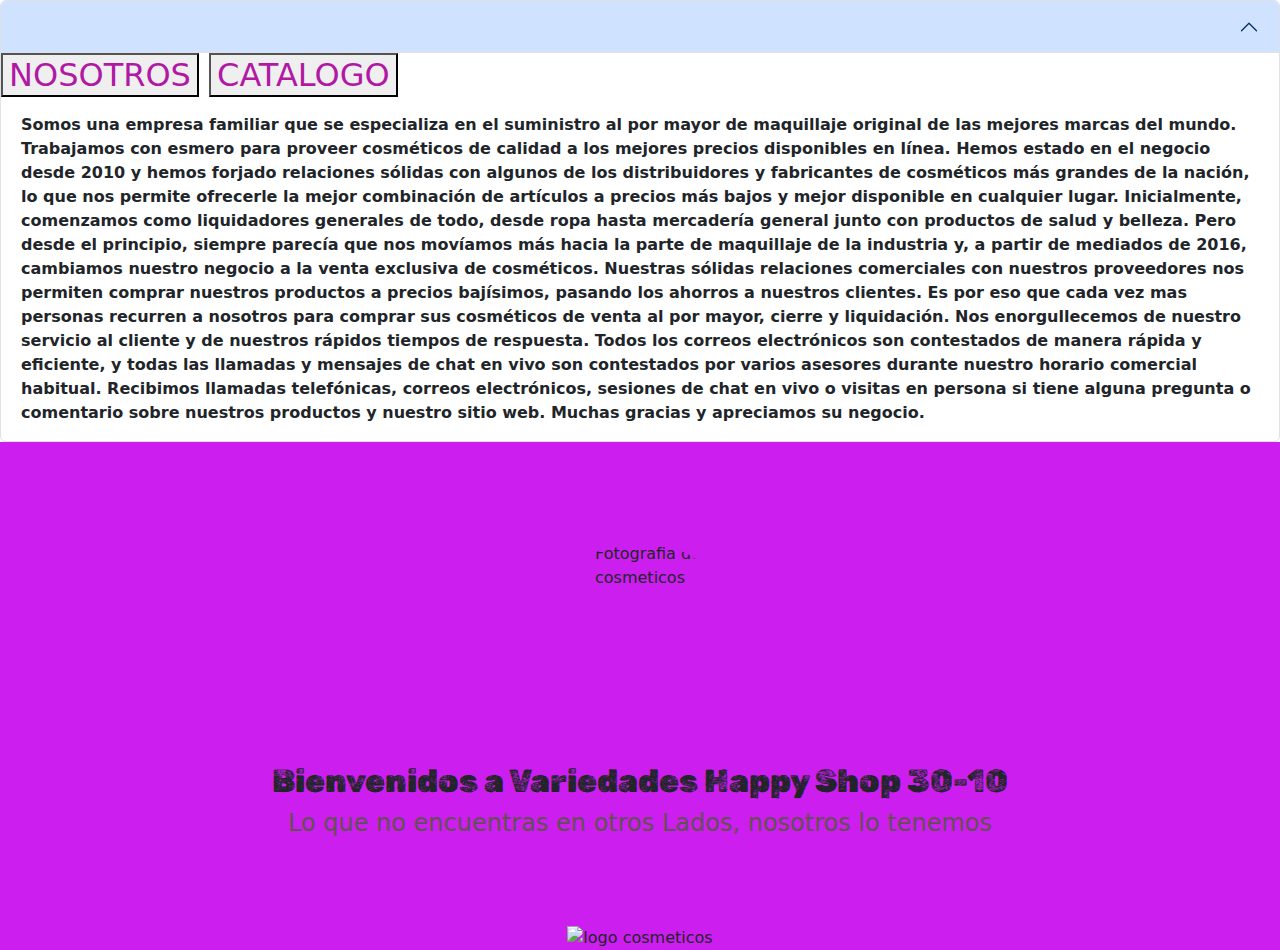
==== index.html @ dd20b719 "se crea el proyecto de boostrap" ====
<!DOCTYPE html>
<html lang="en">

<head>
  <meta charset="UTF-8">
  <meta http-equiv="X-UA-Compatible" content="IE=edge">
  <meta name="viewport" content="width=device-width, initial-scale=1.0">

  <meta name="author" content="Dionel Lastro Lázaro">
  <meta name="description" content="Proyecto Boostrap">
  <title>Trabajo con Boostrap</title>
  <script src="/mustra.js" ></script>

  <link rel="stylesheet" href="https://cdn.jsdelivr.net/npm/bootstrap@5.2.3/dist/css/bootstrap.min.css">


  <link rel="icon" type="image/x-icon" href="/img/happy.icon">

  <link rel="stylesheet" href="/style.css">

  <link rel="preconnect" href="https://fonts.googleapis.com">
  <link rel="preconnect" href="https://fonts.gstatic.com" crossorigin>
  <link href="https://fonts.googleapis.com/css2?family=Quicksand&family=Rubik+Dirt&family=Share+Tech+Mono&display=swap"
    rel="stylesheet">

  <link rel="stylesheet" href="https://cdn.jsdelivr.net/npm/bootstrap-icons@1.10.2/font/bootstrap-icons.css">
</head>

<body>

  <header>
    <div class="accordion" id="accordionExample">
      <div class="accordion-item">
        <h2 class="accordion-header" id="headingOne">
          <button class="accordion-button" type="button" data-bs-toggle="collapse" data-bs-target="#collapseOne" aria-expanded="true" aria-controls="collapseOne">
            <button class="boton" onclick="nosotros()">NOSOTROS</button>
            <button class="boton" onclick="catalogo()">CATALOGO</button>
  
          </button>
        </h2>
        <div id="collapseOne" class="accordion-collapse collapse show" aria-labelledby="headingOne" data-bs-parent="#accordionExample">
          <div class="accordion-body">
            <strong>Somos una empresa familiar que se especializa en el suministro al por mayor de maquillaje original de las mejores marcas del mundo.

              Trabajamos con esmero para proveer cosméticos de calidad a los mejores precios disponibles en línea.
              
              Hemos estado en el negocio desde 2010 y hemos forjado relaciones sólidas con algunos de los distribuidores y fabricantes de cosméticos más grandes de la nación, lo que nos permite ofrecerle la mejor combinación de artículos a precios más bajos y mejor disponible en cualquier lugar.
              
              Inicialmente, comenzamos como liquidadores generales de todo, desde ropa hasta mercadería general junto con productos de salud y belleza. Pero desde el principio, siempre parecía que nos movíamos más hacia la parte de maquillaje de la industria y, a partir de mediados de 2016, cambiamos nuestro negocio a la venta exclusiva de cosméticos.
              
              Nuestras sólidas relaciones comerciales con nuestros proveedores nos permiten comprar nuestros productos a precios bajísimos, pasando los ahorros a nuestros clientes. Es por eso que cada vez mas personas recurren a nosotros para comprar sus cosméticos de venta al por mayor, cierre y liquidación.
              
              Nos enorgullecemos de nuestro servicio al cliente y de nuestros rápidos tiempos de respuesta. Todos los correos electrónicos son contestados de manera rápida y eficiente, y todas las llamadas y mensajes de chat en vivo son contestados por varios asesores durante nuestro horario comercial habitual.
              
              Recibimos llamadas telefónicas, correos electrónicos, sesiones de chat en vivo o visitas en persona si tiene alguna pregunta o comentario sobre nuestros productos y nuestro sitio web. Muchas gracias y apreciamos su negocio.</strong>
          </div>
        </div>
      
      </div>
    </div>
  
  </header>


  <main>

    <section class="hero">
      <div class="hero-principal d-flex flex-column justify-content-center align-items-center">
        <img class="cosmeticos rounded-circle" src="/img/imagen4.webp"
          alt="Fotografia de cosmeticos">
        <h1 class="texto">Bienvenidos a Variedades Happy Shop 30-10</h1>
        <h2>Lo que no encuentras en otros Lados, nosotros lo tenemos</h2>
      </div>
      <div>
        <img class="hero-inferior-imagen img-fluid" src="/img/imagen9.jpg" alt="logo cosmeticos">
      </div>
    </section>
  

  <script src="https://cdn.jsdelivr.net/npm/bootstrap@5.2.3/dist/js/bootstrap.bundle.min.js"></script>
</body>

</html>
---- style.css ----
section {
    display: flex;
    flex-direction: column;
    align-items: center;
    justify-content: center;
}

.inicio{
    font-size: 35px;
    color: rgb(255, 255, 255);
}

h1 {
    font-size: 2rem;
    font-family: 'Rubik Dirt', cursive, monospace;
}
.accordion-button{
    background-color: #b118a4;
}

.boton{
    color: #b118a4;
}

.seccion-clara :hover{
    background-color: transparent ;
    color: rgb(199, 35, 221);

}

.seccion-titulo {
    font-size: 2rem;
    padding: 40px 0;
    font-family: 'Rubik Dirt', cursive, monospace;
}

.seccion-descripcion {
    font-size: 1.2rem;
    color: #584e4e;
}

.seccion-texto {
    font-size: 1.3rem;
}

.btn-info {

    margin: 50px;
}

.navbar {
margin-top: 5px;

}





.hero {
    background-color: #d214b6;
    min-height: 450px;
    text-align: center;
    margin: solid 3px;
background-color: #cd1ef0;
}

.hero-principal {
    padding: 5rem;
}

.cosmeticos {
    width: 200px;
    height: 200px;
    margin: 20px;

}

.hero-principal h2 {
    font-size: 1.5rem;
    color: #615151;
}

.nosotros {
    height: 200px;
    padding: 10px;
    max-width: 600px;
} 

.nosotros .contenedor {
  
    text-align: center;
}

.experiencia {
    padding: 40px 40px 60px 40px;
}

.experiencia .columna {
    padding: 20px;
  
    border: 5px solid #8080804d;
    display: flex;
    flex-direction: column;
    align-items: center;

 
    transition: all 0.5s ease-in;
}




.testimonios {
    padding: 40px 40px 80px 40px;
}

.testimonios .carousel{
    max-width: 800px;
}

.carousel-item{
    height: 500px;
}

.carousel-item .container{
    width: 100%;
    height: 100%;
    display: flex;
    flex-direction: column;
    align-items: center;
    justify-content: center;
}
.testimonio-imagen {
    height: 200px;
    width: 200px;
    margin: 10px 10px 20px 10px;
    border-radius: 10% 50%;
}

.testimonio-texto {
    max-width: 70%;
    font-size: 20px;
    text-align: center;
    font-family: 'Share Tech Mono', monospace;
}






.belleza .columna:hover {
    color: white;
    background-color: rgb(47, 51, 32);
}

.belleza i {
    font-size: 2.5rem;
    color: #7ade30;
    background-color: #b118a4;
    padding: 8px 19px;
    border-radius: 50%;
}

.experiencia-titulo {
    font-size: 25px;
    font-weight: bold;
    margin: 10px 0;
}

.badges-contenedor {
    font-size: 25px;
    font-weight: bold;
    margin: 10px 0;
}

.badge {
    margin: 5px;
}





.proyectos-recientes {
    padding: 40px;
}

.proyectos-recientes img {
    height: 100%;
    width: 100%;
    padding: 10px;
    border-radius: 20px;
    display: block;
}

.proyectos-contenedor {
    padding-top: 60px;
    margin-bottom: 40px;
 
}

.overlay {
    
    opacity: 0;
    position: absolute;
    top: 50%;
    left: 50%;
    transform: translate(-50%, -50%);
    text-align: center;
}

.overlay p {
    font-size: 25px;
    font-weight: bold;
    margin-bottom: 0;
}



.proyecto {
    position: relative;
}


.proyecto:hover img {
    opacity: 0.2;
}

.proyecto:hover .overlay {
    opacity: 1;
}


.overlay i {
    color: rgb(233, 22, 216);
    font-size: 45px;
    margin: 10px;
}
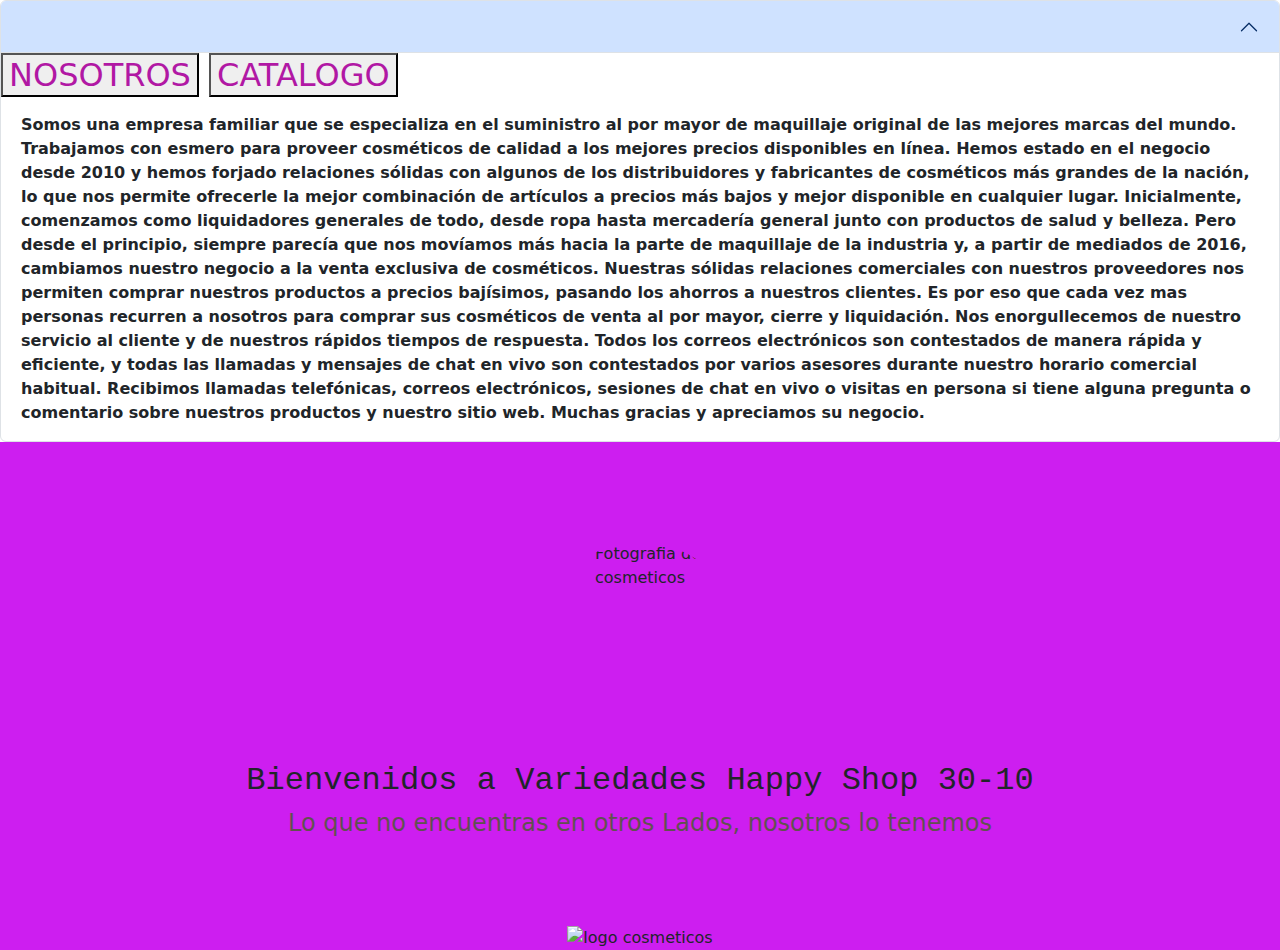
==== commit 7fc23101: "estoy subiendo los cambios de mi tarea" ====
--- a/index.html
+++ b/index.html
@@ -20,7 +20,7 @@
 
   <link rel="preconnect" href="https://fonts.googleapis.com">
   <link rel="preconnect" href="https://fonts.gstatic.com" crossorigin>
-  <link href="https://fonts.googleapis.com/css2?family=Quicksand&family=Rubik+Dirt&family=Share+Tech+Mono&display=swap"
+  <link href=""
     rel="stylesheet">
 
   <link rel="stylesheet" href="https://cdn.jsdelivr.net/npm/bootstrap-icons@1.10.2/font/bootstrap-icons.css">
@@ -66,13 +66,13 @@
 
     <section class="hero">
       <div class="hero-principal d-flex flex-column justify-content-center align-items-center">
-        <img class="cosmeticos rounded-circle" src="/img/imagen4.webp"
+        <img class="cosmeticos rounded-circle" src="https://st2.depositphotos.com/1023010/10053/i/600/depositphotos_100535748-stock-photo-plucking-eyebrows-with-tweezer-by.jpg"
           alt="Fotografia de cosmeticos">
         <h1 class="texto">Bienvenidos a Variedades Happy Shop 30-10</h1>
         <h2>Lo que no encuentras en otros Lados, nosotros lo tenemos</h2>
       </div>
       <div>
-        <img class="hero-inferior-imagen img-fluid" src="/img/imagen9.jpg" alt="logo cosmeticos">
+        <img class="hero-inferior-imagen img-fluid" src="https://fonts.googleapis.com/css2?family=Quicksand&family=Rubik+Dirt&family=Share+Tech+Mono&display=swap" alt="logo cosmeticos">
       </div>
     </section>
   
--- a/style.css
+++ b/style.css
@@ -1,4 +1,8 @@
 
+body{
+    background-image: url("https://static.vecteezy.com/system/resources/previews/002/463/148/non_2x/lettering-and-makeup-cosmetics-square-frame-in-black-background-vector.jpg");
+
+}
 section {
     display: flex;
     flex-direction: column;
@@ -59,6 +63,7 @@
 
 
 .hero {
+    /* background-image: url("/img/imagen4.webp"); */
     background-color: #d214b6;
     min-height: 450px;
     text-align: center;
@@ -110,47 +115,6 @@
 }
 
 
-
-
-.testimonios {
-    padding: 40px 40px 80px 40px;
-}
-
-.testimonios .carousel{
-    max-width: 800px;
-}
-
-.carousel-item{
-    height: 500px;
-}
-
-.carousel-item .container{
-    width: 100%;
-    height: 100%;
-    display: flex;
-    flex-direction: column;
-    align-items: center;
-    justify-content: center;
-}
-.testimonio-imagen {
-    height: 200px;
-    width: 200px;
-    margin: 10px 10px 20px 10px;
-    border-radius: 10% 50%;
-}
-
-.testimonio-texto {
-    max-width: 70%;
-    font-size: 20px;
-    text-align: center;
-    font-family: 'Share Tech Mono', monospace;
-}
-
-
-
-
-
-
 .belleza .columna:hover {
     color: white;
     background-color: rgb(47, 51, 32);
@@ -164,11 +128,6 @@
     border-radius: 50%;
 }
 
-.experiencia-titulo {
-    font-size: 25px;
-    font-weight: bold;
-    margin: 10px 0;
-}
 
 .badges-contenedor {
     font-size: 25px;
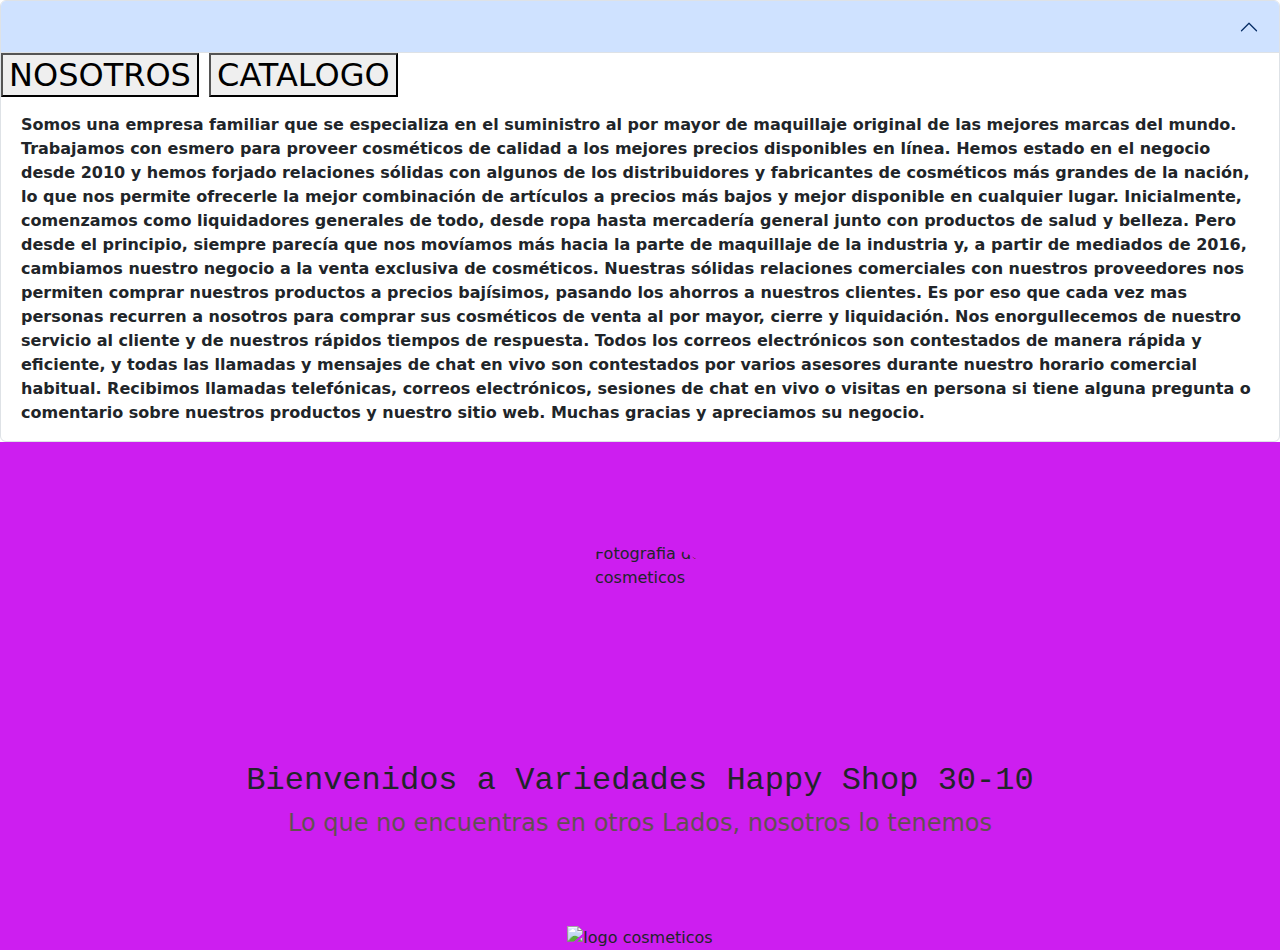
==== commit ab5c60b2: "realice otro cambio en mi proyecto" ====
--- a/index.html
+++ b/index.html
@@ -9,7 +9,7 @@
   <meta name="author" content="Dionel Lastro Lázaro">
   <meta name="description" content="Proyecto Boostrap">
   <title>Trabajo con Boostrap</title>
-  <script src="/mustra.js" ></script>
+  <script src="/mustra.js" defer></script>
 
   <link rel="stylesheet" href="https://cdn.jsdelivr.net/npm/bootstrap@5.2.3/dist/css/bootstrap.min.css">
 
@@ -33,8 +33,8 @@
       <div class="accordion-item">
         <h2 class="accordion-header" id="headingOne">
           <button class="accordion-button" type="button" data-bs-toggle="collapse" data-bs-target="#collapseOne" aria-expanded="true" aria-controls="collapseOne">
-            <button class="boton" onclick="nosotros()">NOSOTROS</button>
-            <button class="boton" onclick="catalogo()">CATALOGO</button>
+            <button class="out" onclick="nosotros(this)">NOSOTROS</button>
+            <button class="out" onclick="catalogo(this)">CATALOGO</button>
   
           </button>
         </h2>
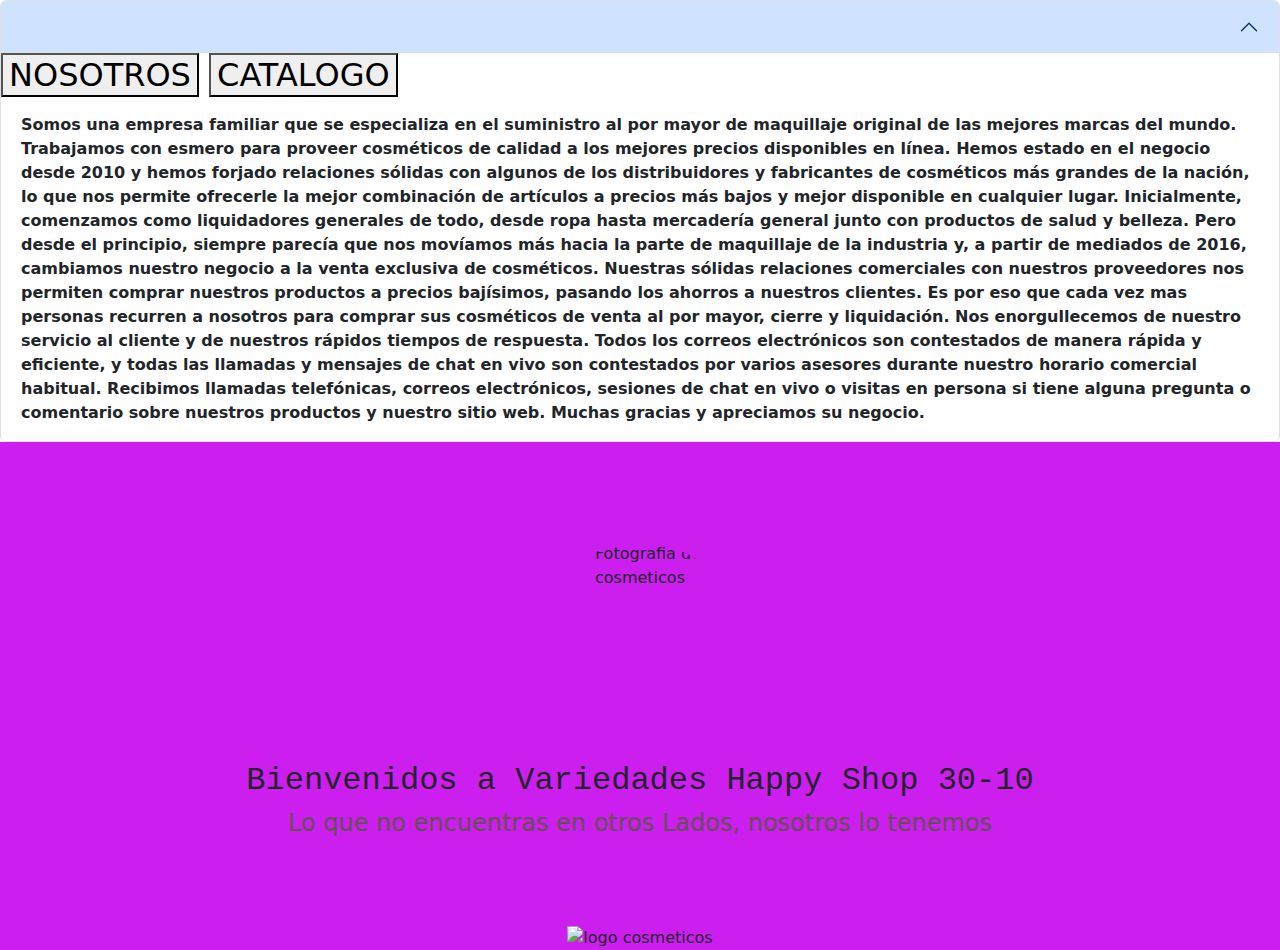
==== commit 2c9b0f38: "estoy tratando de subir mis correcciones" ====
--- a/index.html
+++ b/index.html
@@ -33,8 +33,8 @@
       <div class="accordion-item">
         <h2 class="accordion-header" id="headingOne">
           <button class="accordion-button" type="button" data-bs-toggle="collapse" data-bs-target="#collapseOne" aria-expanded="true" aria-controls="collapseOne">
-            <button class="out" onclick="nosotros(this)">NOSOTROS</button>
-            <button class="out" onclick="catalogo(this)">CATALOGO</button>
+            <button class="out" onclick="nosotros()">NOSOTROS</button>
+            <button class="out" onclick="catalogo()">CATALOGO</button>
   
           </button>
         </h2>
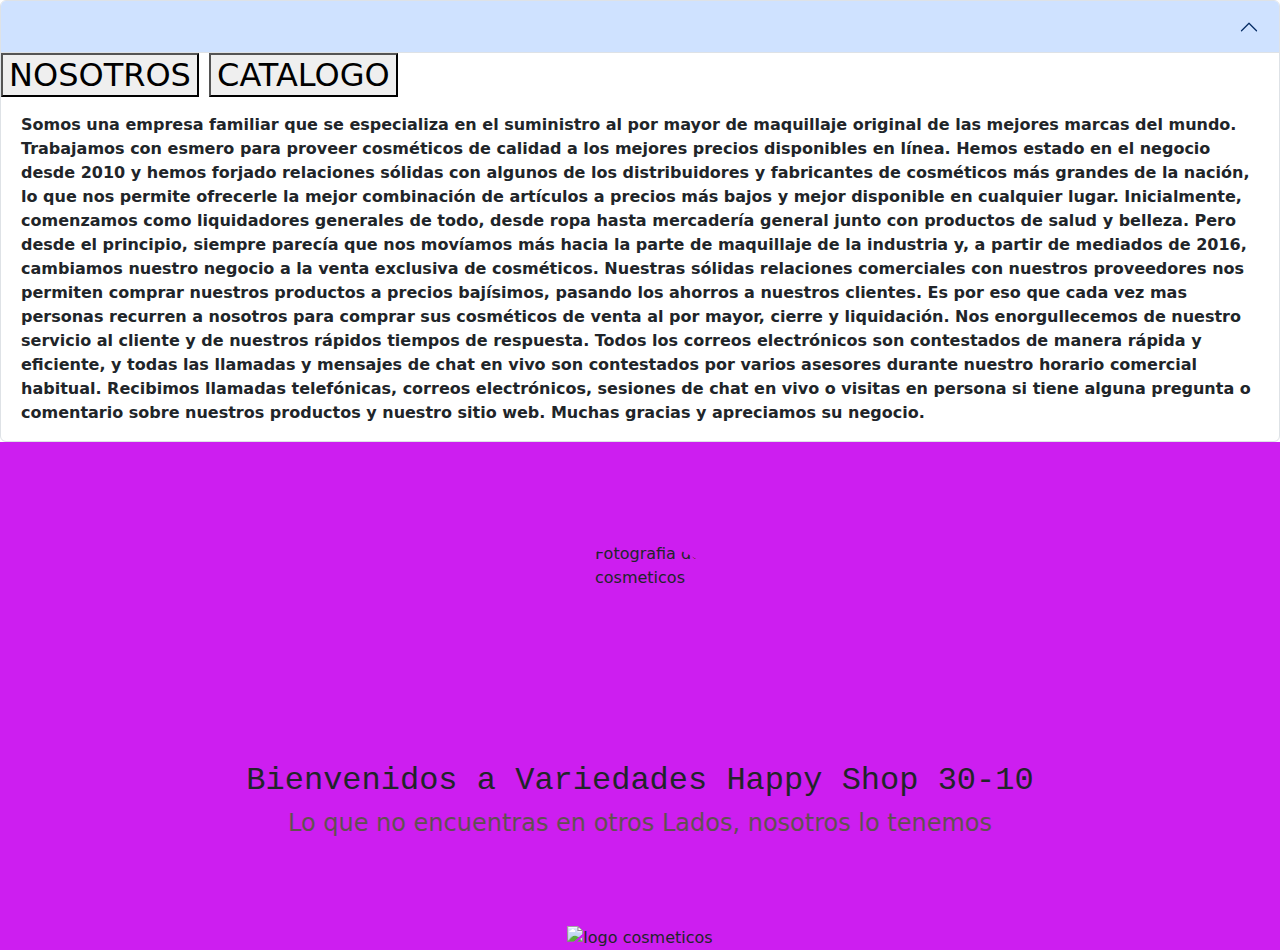
==== commit aacc67d3: "realice otros cambios" ====
--- a/index.html
+++ b/index.html
@@ -33,8 +33,8 @@
       <div class="accordion-item">
         <h2 class="accordion-header" id="headingOne">
           <button class="accordion-button" type="button" data-bs-toggle="collapse" data-bs-target="#collapseOne" aria-expanded="true" aria-controls="collapseOne">
-            <button class="out" onclick="nosotros()">NOSOTROS</button>
-            <button class="out" onclick="catalogo()">CATALOGO</button>
+            <button class="out" onclick="nosotros(this)">NOSOTROS</button>
+            <button class="out" onclick="catalogo(this)">CATALOGO</button>
   
           </button>
         </h2>
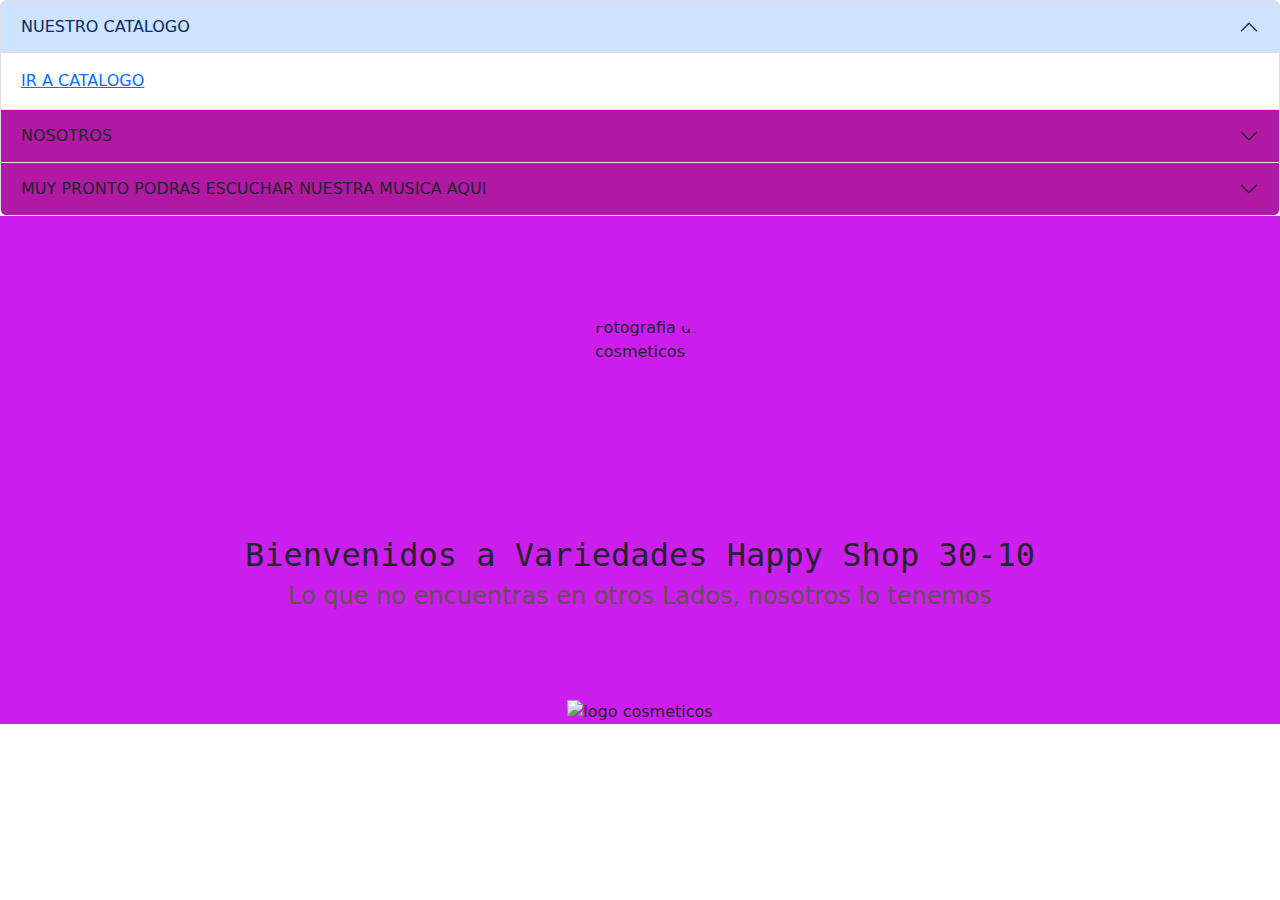
==== commit cd68a5f5: "realice otro cambio espero funcione" ====
--- a/index.html
+++ b/index.html
@@ -12,6 +12,7 @@
   <script src="/mustra.js" defer></script>
 
   <link rel="stylesheet" href="https://cdn.jsdelivr.net/npm/bootstrap@5.2.3/dist/css/bootstrap.min.css">
+  <script src="https://cdn.jsdelivr.net/npm/bootstrap@5.2.3/dist/js/bootstrap.bundle.min.js"></script>
 
 
   <link rel="icon" type="image/x-icon" href="/img/happy.icon">
@@ -33,12 +34,22 @@
       <div class="accordion-item">
         <h2 class="accordion-header" id="headingOne">
           <button class="accordion-button" type="button" data-bs-toggle="collapse" data-bs-target="#collapseOne" aria-expanded="true" aria-controls="collapseOne">
-            <button class="out" onclick="nosotros(this)">NOSOTROS</button>
-            <button class="out" onclick="catalogo(this)">CATALOGO</button>
-  
+           NUESTRO CATALOGO
           </button>
         </h2>
         <div id="collapseOne" class="accordion-collapse collapse show" aria-labelledby="headingOne" data-bs-parent="#accordionExample">
+          <div class="accordion-body">
+            <a href="catalogo.html">IR A CATALOGO</a>
+          </div>
+        </div>
+      </div>
+      <div class="accordion-item">
+        <h2 class="accordion-header" id="headingTwo">
+          <button class="accordion-button collapsed" type="button" data-bs-toggle="collapse" data-bs-target="#collapseTwo" aria-expanded="false" aria-controls="collapseTwo">
+            NOSOTROS
+          </button>
+        </h2>
+        <div id="collapseTwo" class="accordion-collapse collapse" aria-labelledby="headingTwo" data-bs-parent="#accordionExample">
           <div class="accordion-body">
             <strong>Somos una empresa familiar que se especializa en el suministro al por mayor de maquillaje original de las mejores marcas del mundo.
 
@@ -53,6 +64,23 @@
               Nos enorgullecemos de nuestro servicio al cliente y de nuestros rápidos tiempos de respuesta. Todos los correos electrónicos son contestados de manera rápida y eficiente, y todas las llamadas y mensajes de chat en vivo son contestados por varios asesores durante nuestro horario comercial habitual.
               
               Recibimos llamadas telefónicas, correos electrónicos, sesiones de chat en vivo o visitas en persona si tiene alguna pregunta o comentario sobre nuestros productos y nuestro sitio web. Muchas gracias y apreciamos su negocio.</strong>
+          </div>
+        </div>
+      </div>
+      <div class="accordion-item">
+        <h2 class="accordion-header" id="headingThree">
+          <button class="accordion-button collapsed" type="button" data-bs-toggle="collapse" data-bs-target="#collapseThree" aria-expanded="false" aria-controls="collapseThree">
+           MUY PRONTO PODRAS ESCUCHAR NUESTRA MUSICA AQUI
+          </button>
+        </h2>
+        <div id="collapseThree" class="accordion-collapse collapse" aria-labelledby="headingThree" data-bs-parent="#accordionExample">
+          <div class="accordion-body">
+            Gracias por Preferirnos, estamos trabajando para mas mejoras
+          </div>
+        </div>
+      </div>
+    </div>
+            
           </div>
         </div>
       
@@ -77,7 +105,7 @@
     </section>
   
 
-  <script src="https://cdn.jsdelivr.net/npm/bootstrap@5.2.3/dist/js/bootstrap.bundle.min.js"></script>
+ 
 </body>
 
 </html>